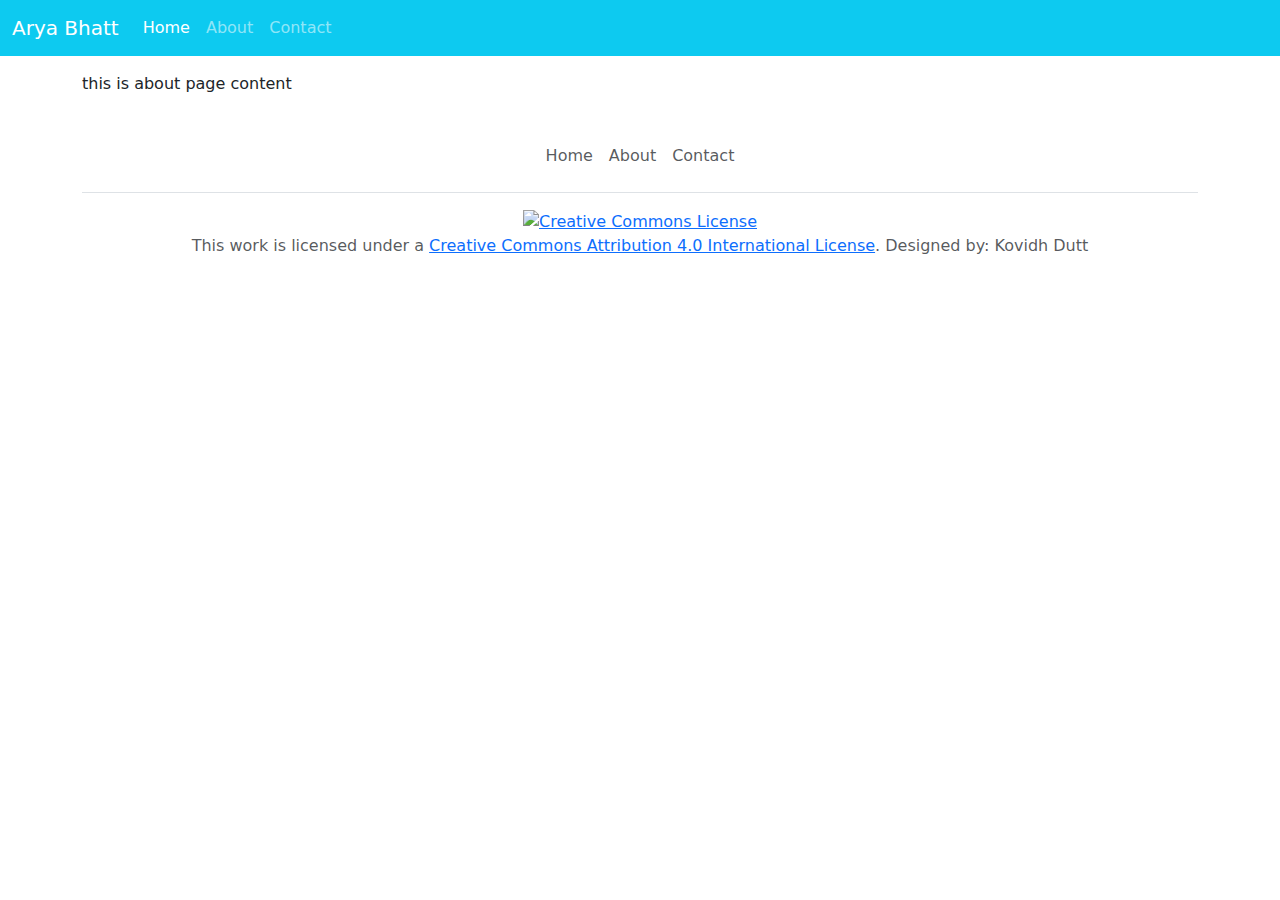
==== about.html @ 68a7ab1b "first commit" ====
<!DOCTYPE html>
<html lang="en">

<head>
    <title>About - Arya Bhatt</title>
    <meta charset="utf-8">
    <meta name="viewport" content="width=device-width, initial-scale=1">
    <link href="assets/css/bootstrap.min.css" rel="stylesheet">
    <script src="assets/js/bootstrap.bundle.min.js"></script>
</head>

<body>
    <nav class="navbar navbar-expand-lg bg-info navbar-dark">
        <div class="container-fluid">
            <a class="navbar-brand" href="index.html">Arya Bhatt</a>
            <button class="navbar-toggler" type="button" data-bs-toggle="collapse" data-bs-target="#navbarNav"
                aria-controls="navbarNav" aria-expanded="false" aria-label="Toggle navigation">
                <span class="navbar-toggler-icon"></span>
            </button>
            <div class="collapse navbar-collapse" id="navbarNav">
                <ul class="navbar-nav">
                    <li class="nav-item">
                        <a class="nav-link active" href="index.html">Home</a>
                    </li>
                    <li class="nav-item">
                        <a class="nav-link" href="about.html">About</a>
                    </li>
                    <li class="nav-item">
                        <a class="nav-link" href="contact.html">Contact</a>
                    </li>
                </ul>
            </div>
        </div>
    </nav>

    <div class="container mt-3">
        <p>this is about page content</p>
    </div>

    <div class="container">
        <footer class="py-3 my-4">
            <ul class="nav justify-content-center border-bottom pb-3 mb-3">
                <li class="nav-item"><a href="index.html" class="nav-link px-2 text-muted">Home</a></li>
                <li class="nav-item"><a href="about.html" class="nav-link px-2 text-muted">About</a></li>
                <li class="nav-item"><a href="contact" class="nav-link px-2 text-muted">Contact</a></li>
            </ul>
            <p class="text-center text-muted"><a rel="license" href="http://creativecommons.org/licenses/by/4.0/"><img alt="Creative Commons License" style="border-width:0" src="https://i.creativecommons.org/l/by/4.0/88x31.png" /></a><br />This work is licensed under a <a rel="license" href="http://creativecommons.org/licenses/by/4.0/">Creative Commons Attribution 4.0 International License</a>. Designed by: Kovidh Dutt</p>
        </footer>
    </div>
</body>

</html>
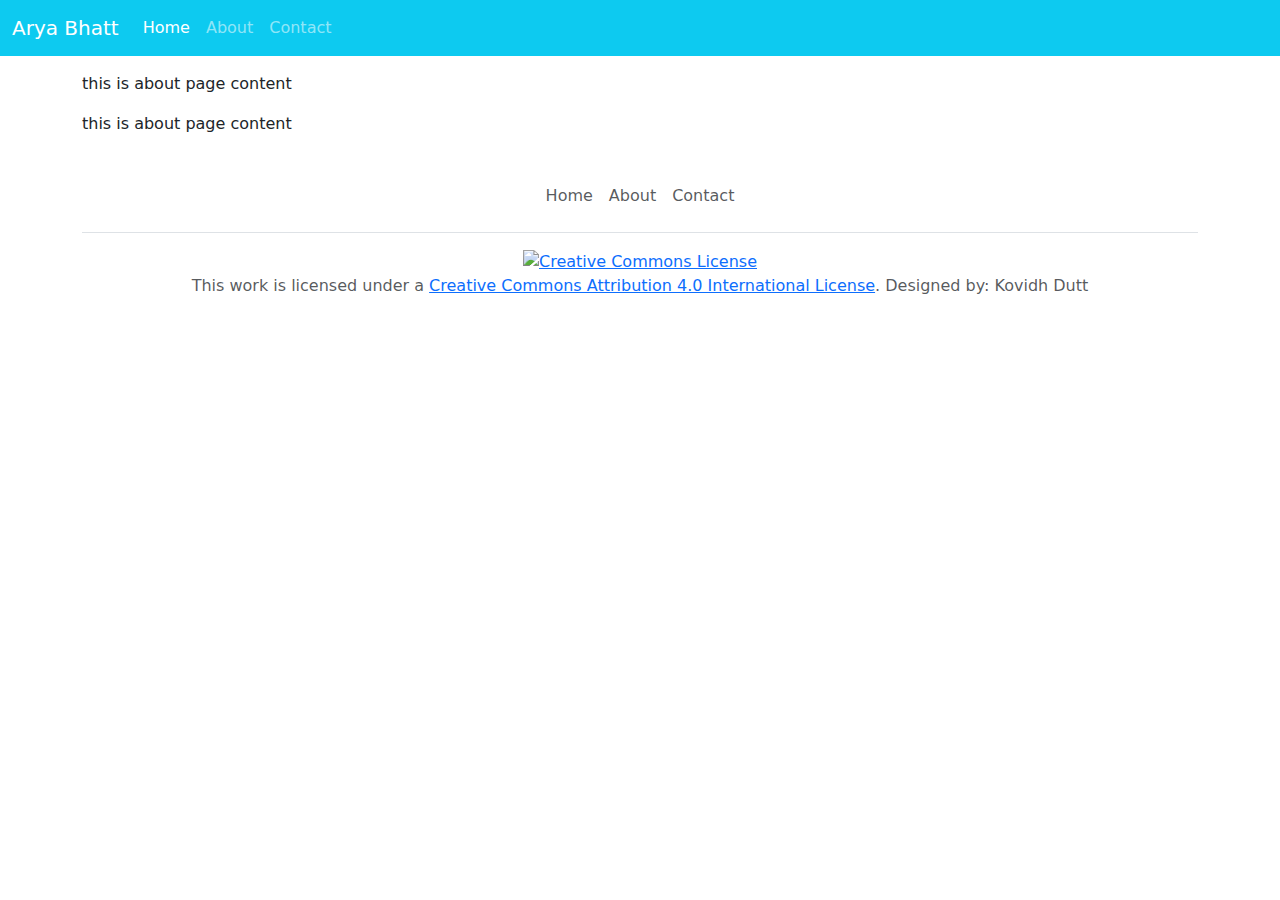
==== commit 645d8e7b: "para add. line del" ====
--- a/about.html
+++ b/about.html
@@ -8,7 +8,6 @@
     <link href="assets/css/bootstrap.min.css" rel="stylesheet">
     <script src="assets/js/bootstrap.bundle.min.js"></script>
 </head>
-
 <body>
     <nav class="navbar navbar-expand-lg bg-info navbar-dark">
         <div class="container-fluid">
@@ -35,6 +34,7 @@
 
     <div class="container mt-3">
         <p>this is about page content</p>
+        <p>this is about page content</p>
     </div>
 
     <div class="container">
